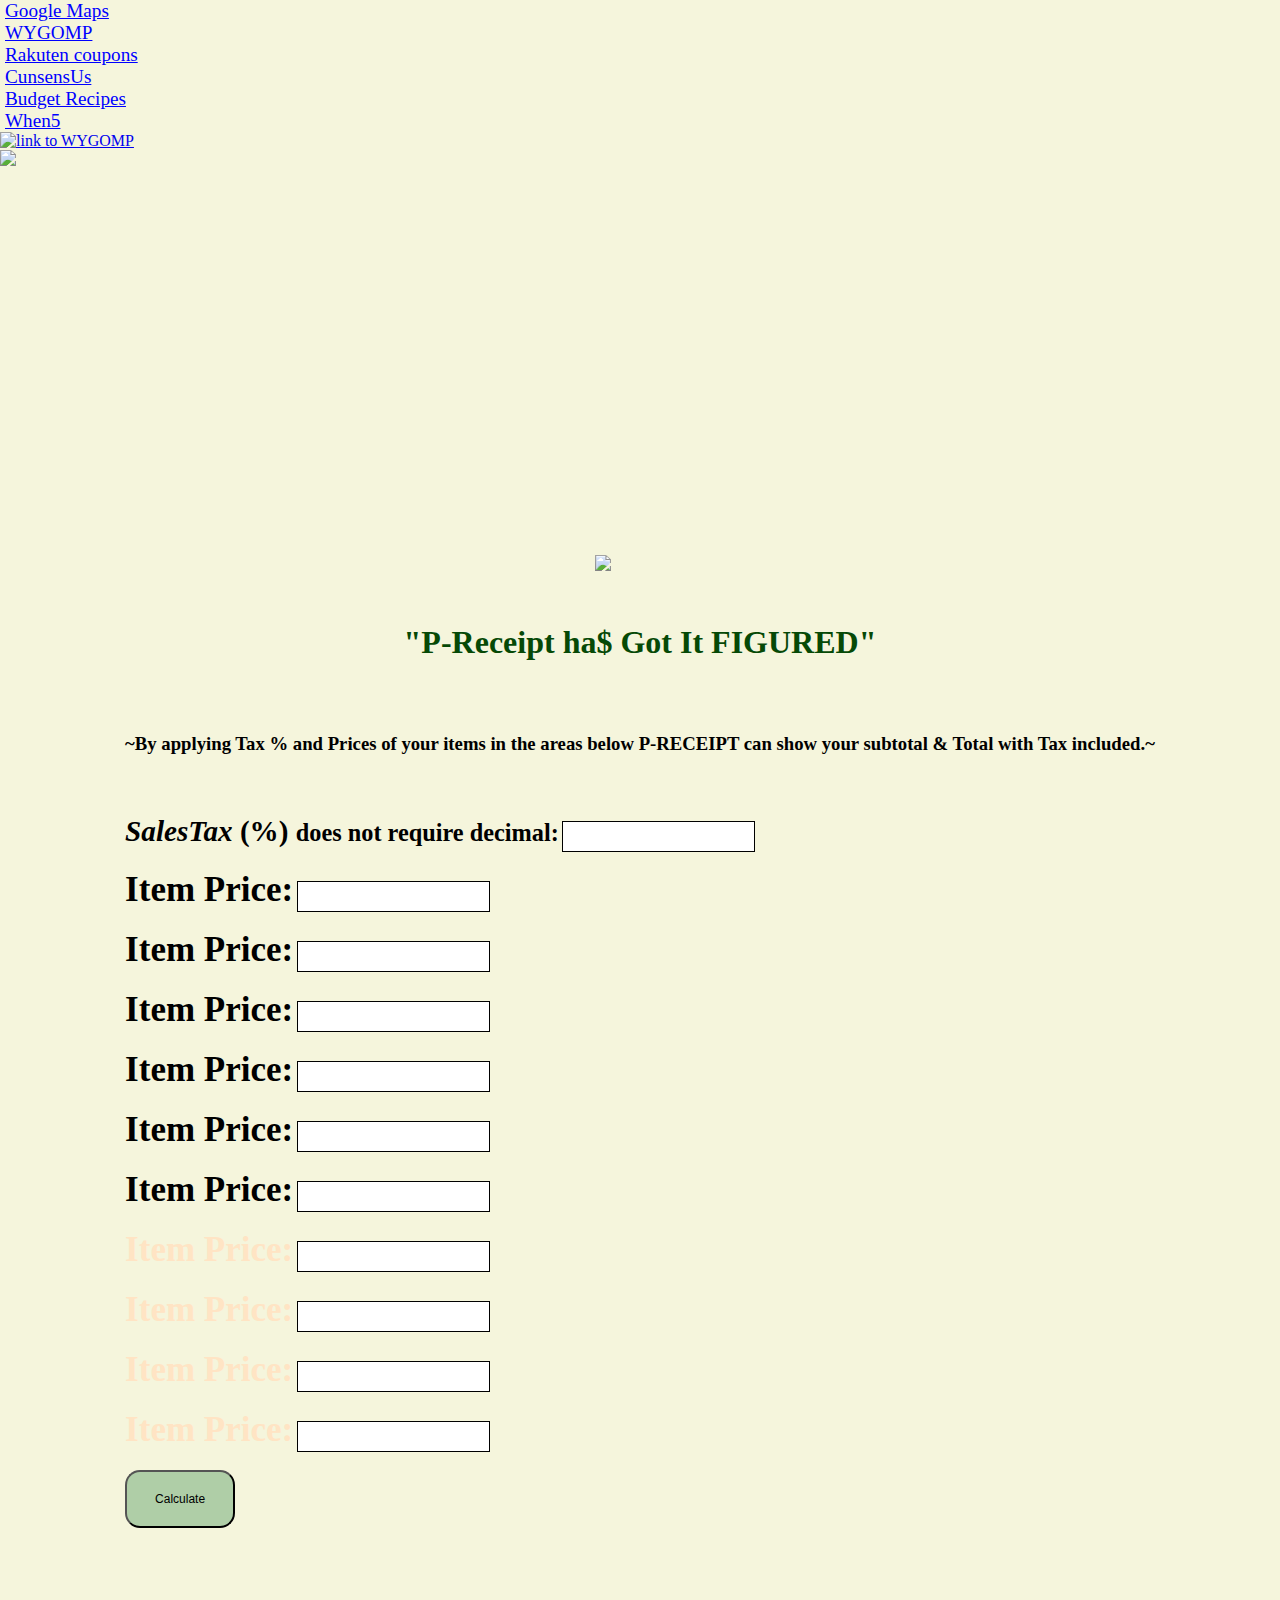
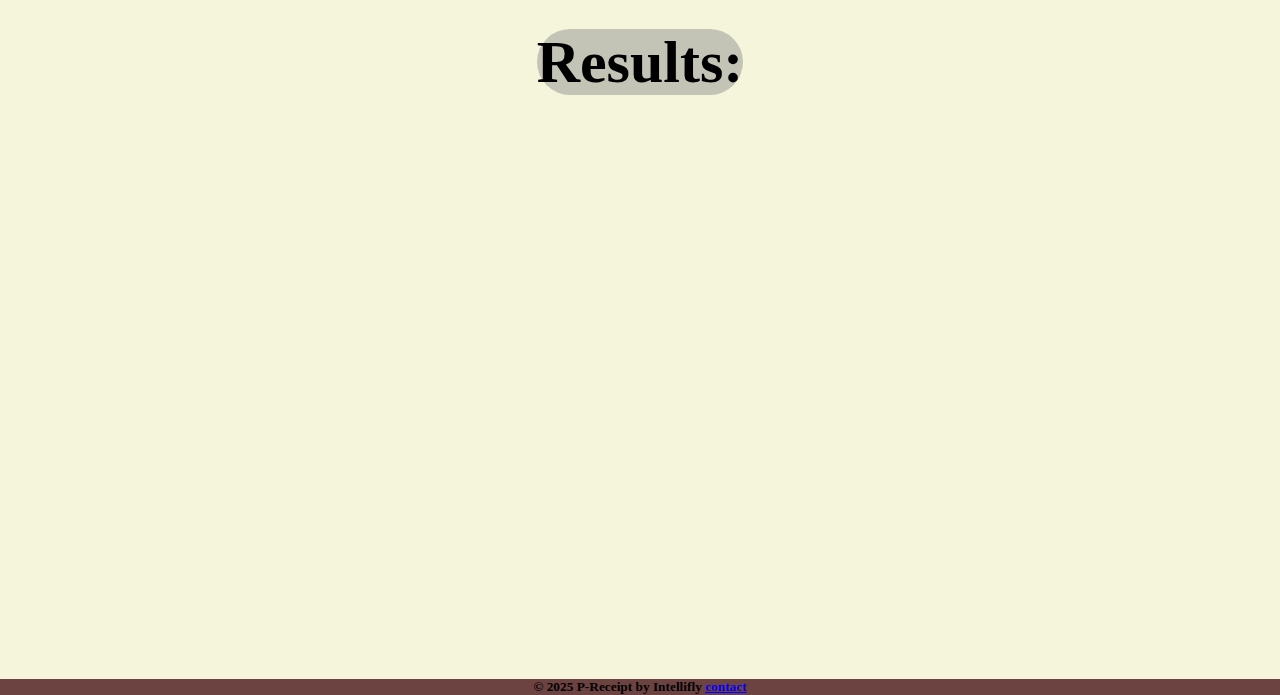
==== index.html @ e5c5c5a5 "Update index.html" ====
<!DOCTYPE html>
<html lang="en">
<head>
    <meta name="viewport" content="width=device-width, initial-scale=1.0">
    <meta X-UA-Compatible content="ie=edge">
    <meta name="description" content="P-receipt is a free utility used to allow people to see the exact cost of their purchase before the transaction.">
    <meta name="keywords" content="obligation, desperate, cost, expense, money, budget, sufficiency, thrifty, awareness">
    <meta name="author" content="Intellifly & GitHub Co-pilot">
    <link rel="icon" type="image/png" href="images/priceyfav.png">
    <link rel="stylesheet" href="p-receipt.css">
    <link rel="manifest" href="manifest.json">
    <title>P-Receipt</title>
    <span><a href="https://google.com/maps" target="_blank"  style="margin-left: 5px; font-size: 1.2em; color:blue">Google Maps</a></span>
    <span><a href="wygomp.com" target="_blank"  style="margin-left: 5px;font-size:1.2em; color:blue">WYGOMP</a></span>
    <span><a href="https://www.rakuten.com" target="_blank" style="margin-left: 5px; font-size: 1.2em; color:blue">Rakuten coupons</a></span>
    <span><a href="cunsensus.html" target="_blank" style="margin-left: 5px; font-size: 1.2em; color:blue">CunsensUs</a></span>
    <span><a href="https://urls.grow.me/rb2xoN7Ne" target="_blank" style="margin-left: 5px; font-size: 1.2em; color:blue">Budget Recipes</a></span>
    <span><a href="whenfive.html" target="_blank" style="margin-left: 5px; font-size: 1.2em; color:blue">When5</a></span>
    <a href="wygomp.html" target="_blank">
        <img src="images/wygofav.jpg" id="img2" title="link to WYGOMP" height="20px"></a>
        <img src="images/img3.avif" id="img3">
    <style>    
        html, body {
            height: 255%;
            margin: 0;
            display: flex;
            flex-direction: column;
            background-attachment: scroll;
            background-position: bottom;
        }
        body {
            background-color: beige;
            display: flex;
            flex-direction: column;
            justify-content: center;
            align-items: bottom ; 
            
            
            
        }
        .content {
            flex: 1;
            display: flex;
            flex-direction: column;
            justify-content: center;
            align-items: center;
        }
        input[type="text"] {
            border: .2px solid black;
            padding: 7px;
        }
        label {
            font-size: 35px;
            position: relative;
            
        }
        .results-container {
            text-align: center;
            margin-top: 50px;
            font-size: 100px;
            display: flex;
            flex-direction: column;
            justify-content: center;
            align-items: center;
        }
        .raised-image {
            float: right;
            width: 500px;
            height: auto;
            margin-top: -5px;
        }
        footer {
            background-color: rgba(104, 60, 60, 0.966);
            height: auto;
            text-align: center;
            padding: -25px;
        }
        
    </style>
</head>       
<body>
    <div class="content">
        <img src="images/store.jpeg" id="img4" position="top" width="1349px">    
        <img id="img1" src="images/receipt.jpg" width="90">
        <h1><p id="slogan" style="color: rgb(6, 73, 6);"><b>"P-Receipt ha$ Got It FIGURED"<b></p></h1>    
        <form onsubmit="calculateTotalTransaction(); return false;">
        <h3>~By applying Tax % and Prices of your items in the areas below P-RECEIPT can show your subtotal & Total with Tax included.~</h3>
    
    <br>
    <br>
            <label for="salestax"><small><i>SalesTax </i>(%) <small>does not require decimal:</small></label>
            <input type="text" id="sales_tax" name="sales_tax">
            <br><br>
            <label for="item1">Item Price:</label>
            <input type="text" id="item1" name="item1">
            <br><br>
            <label for="item2">Item Price:</label>
            <input type="text" id="item2" name="item2">
            <br><br>
            <label for="item3">Item Price:</label>
            <input type="text" id="item3" name="item3">
            <br><br>
            <label for="item4">Item Price:</label>
            <input type="text" id="item4" name="item4">
            <br><br>
            <label for="item5">Item Price:</label>
            <input type="text" id="item5" name="item5">
            <br><br>
            <label for="item6">Item Price:</label>
            <input type="text" id="item6" name="item6">
            <br><br>
            <label for="item7" style="color: bisque">Item Price:</label>
            <input type="text" id="item7" name="item7">
            <br><br>
            <label for="item8" style="color: bisque">Item Price:</label>
            <input type="text" id="item8" name="item8">
            <br><br>
            <label for="item9" style="color: bisque">Item Price:</label>
            <input type="text" id="item9" name="item9">
            <br><br>
            <label for="item10" style="color: bisque;">Item Price:</label>
            <input type="text" id="item10" name="item10">
    
            <br><br>
            <input type="submit" value="Calculate" style="background-color: hsla(120, 25%, 65%, 0.692); border-radius: 15px; font-size: .9em; padding: 20px 10px; width: 110px;">
        </form>
        <div class="results-container" style="font-size: 50px;;font-size: 3em; color: rgb(65, 137, 179);">
            <h2><mark style="background-color: rgba(128, 128, 128, 0.418); border-radius: 35px;">Results:</h2>
            <p id="total_transaction"></p>
            <p id="sub_total"></p>    
        </div>
    </div>
    <footer>
        &copy; 2025 P-Receipt by Intellifly <a style="color:blue" href="https://mailto:techniquecole7@gmail.com" target="_blank ">contact</a>
    </footer> 
    <script src="p-receipt.js">
        if ('serviceWorker' in navigator) {
            window.addEventListener('load', function() {
                navigator.serviceWorker.register('/service-worker.js').then(function(registration) {
                    console.log('ServiceWorker registration successful with scope: ', registration.scope);
                }, function(error) {
                    console.log('ServiceWorker registration failed: ', error);
                });
            });
        }
    </script>
</body>
</html>
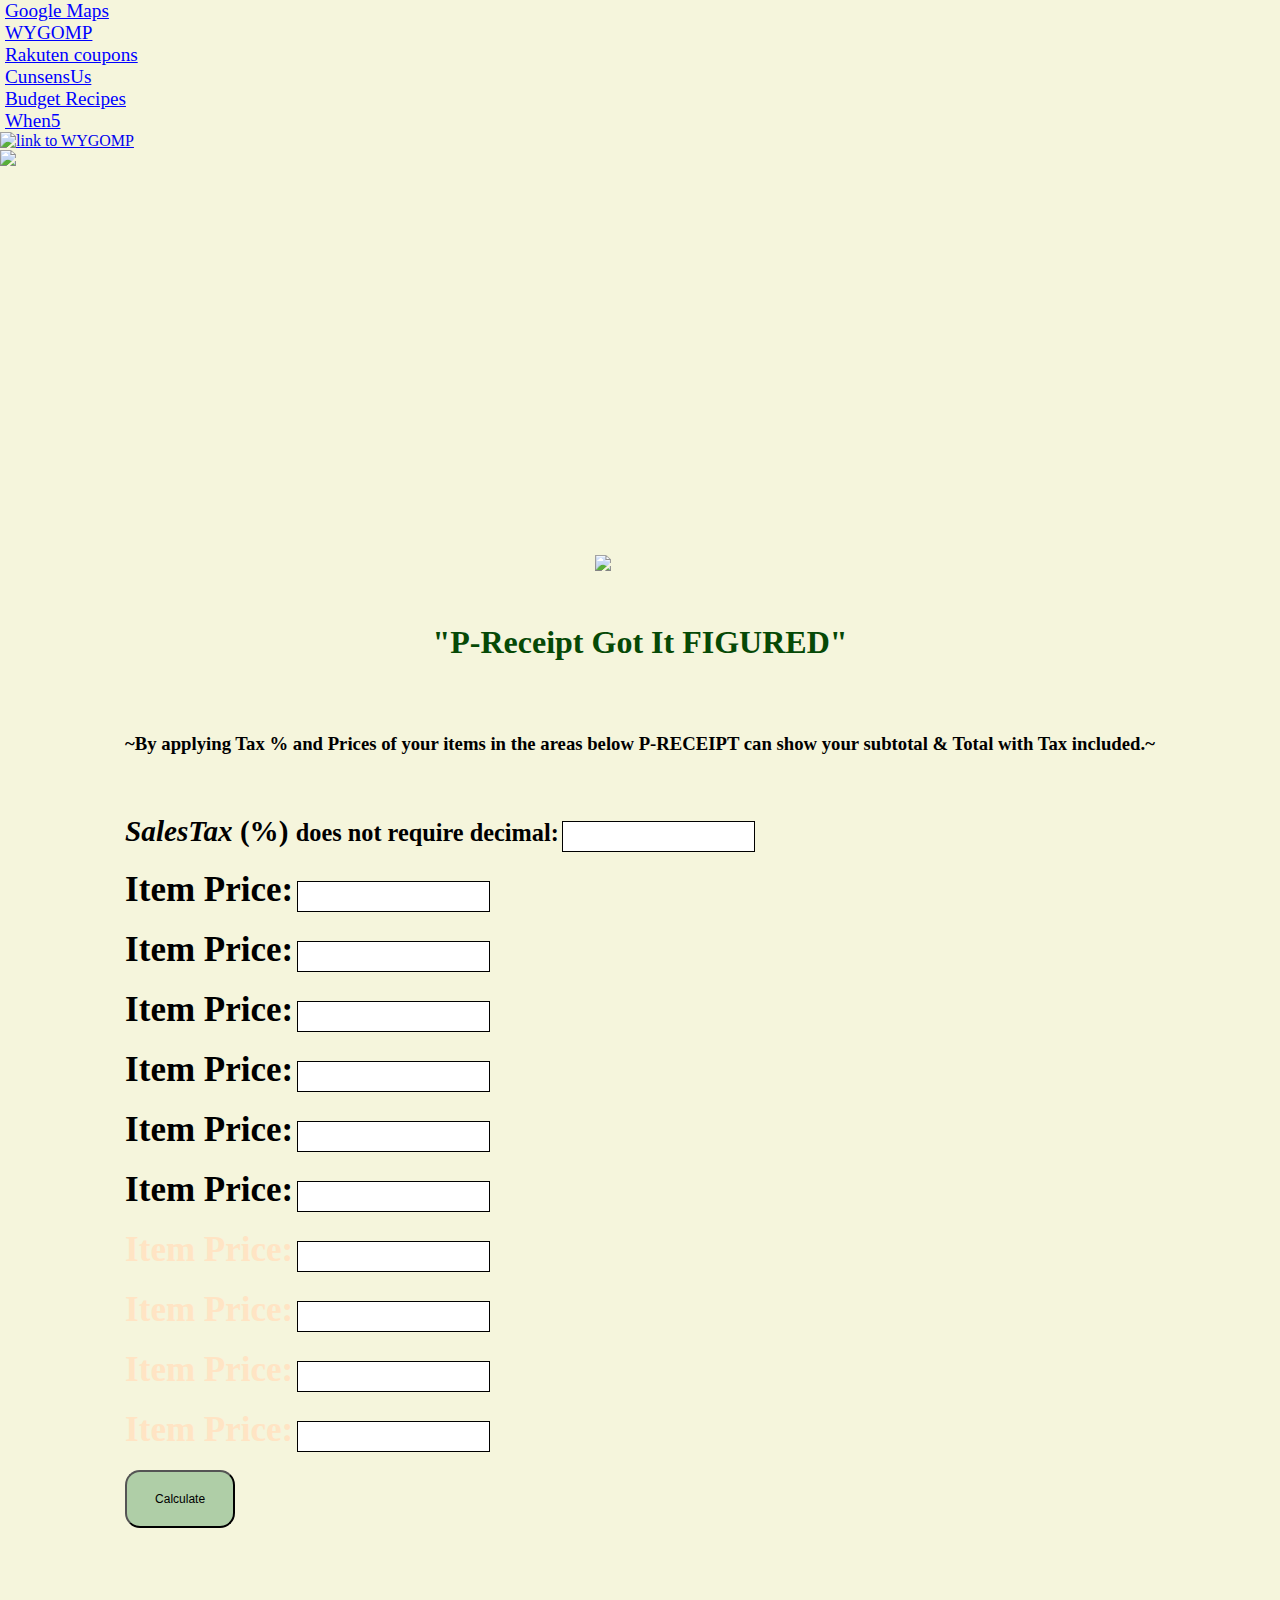
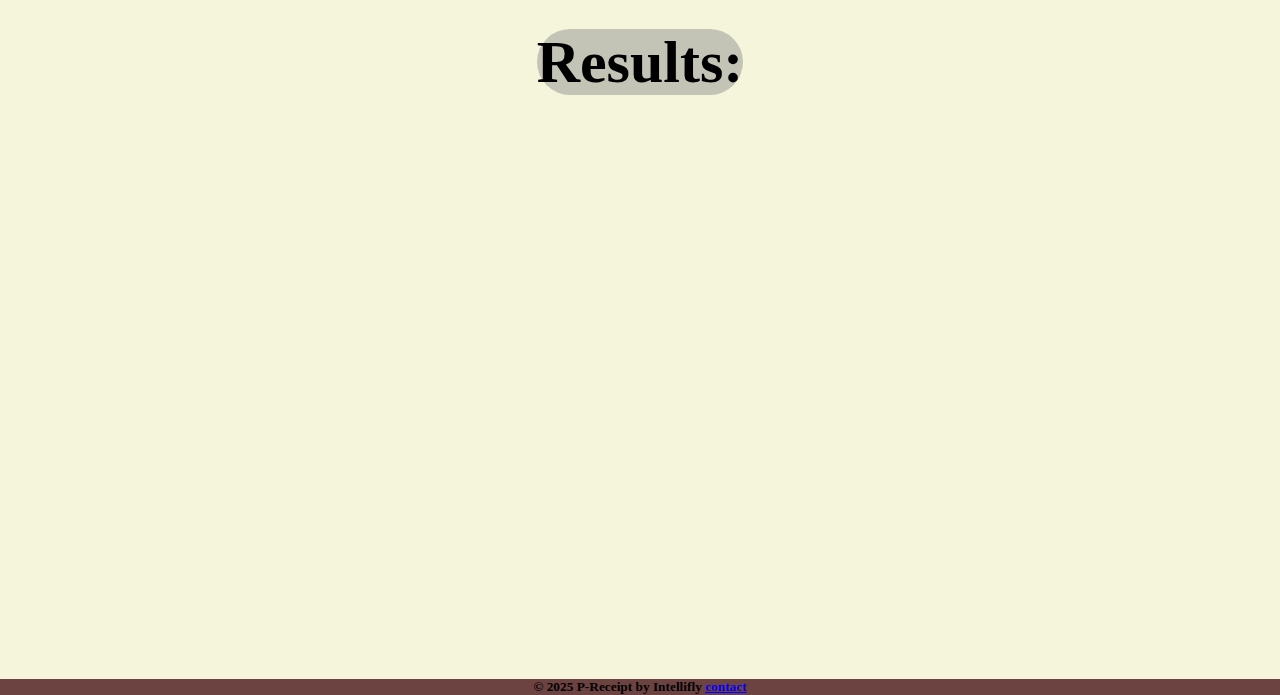
==== commit 51798d51: "Update index.html" ====
--- a/index.html
+++ b/index.html
@@ -11,7 +11,7 @@
     <link rel="manifest" href="manifest.json">
     <title>P-Receipt</title>
     <span><a href="https://google.com/maps" target="_blank"  style="margin-left: 5px; font-size: 1.2em; color:blue">Google Maps</a></span>
-    <span><a href="wygomp.com" target="_blank"  style="margin-left: 5px;font-size:1.2em; color:blue">WYGOMP</a></span>
+    <span><a href="wygomp.html" target="_blank"  style="margin-left: 5px;font-size:1.2em; color:blue">WYGOMP</a></span>
     <span><a href="https://www.rakuten.com" target="_blank" style="margin-left: 5px; font-size: 1.2em; color:blue">Rakuten coupons</a></span>
     <span><a href="cunsensus.html" target="_blank" style="margin-left: 5px; font-size: 1.2em; color:blue">CunsensUs</a></span>
     <span><a href="https://urls.grow.me/rb2xoN7Ne" target="_blank" style="margin-left: 5px; font-size: 1.2em; color:blue">Budget Recipes</a></span>
@@ -82,7 +82,7 @@
     <div class="content">
         <img src="images/store.jpeg" id="img4" position="top" width="1349px">    
         <img id="img1" src="images/receipt.jpg" width="90">
-        <h1><p id="slogan" style="color: rgb(6, 73, 6);"><b>"P-Receipt ha$ Got It FIGURED"<b></p></h1>    
+        <h1><p id="slogan" style="color: rgb(6, 73, 6);"><b>"P-Receipt Got It FIGURED"<b></p></h1>    
         <form onsubmit="calculateTotalTransaction(); return false;">
         <h3>~By applying Tax % and Prices of your items in the areas below P-RECEIPT can show your subtotal & Total with Tax included.~</h3>
     
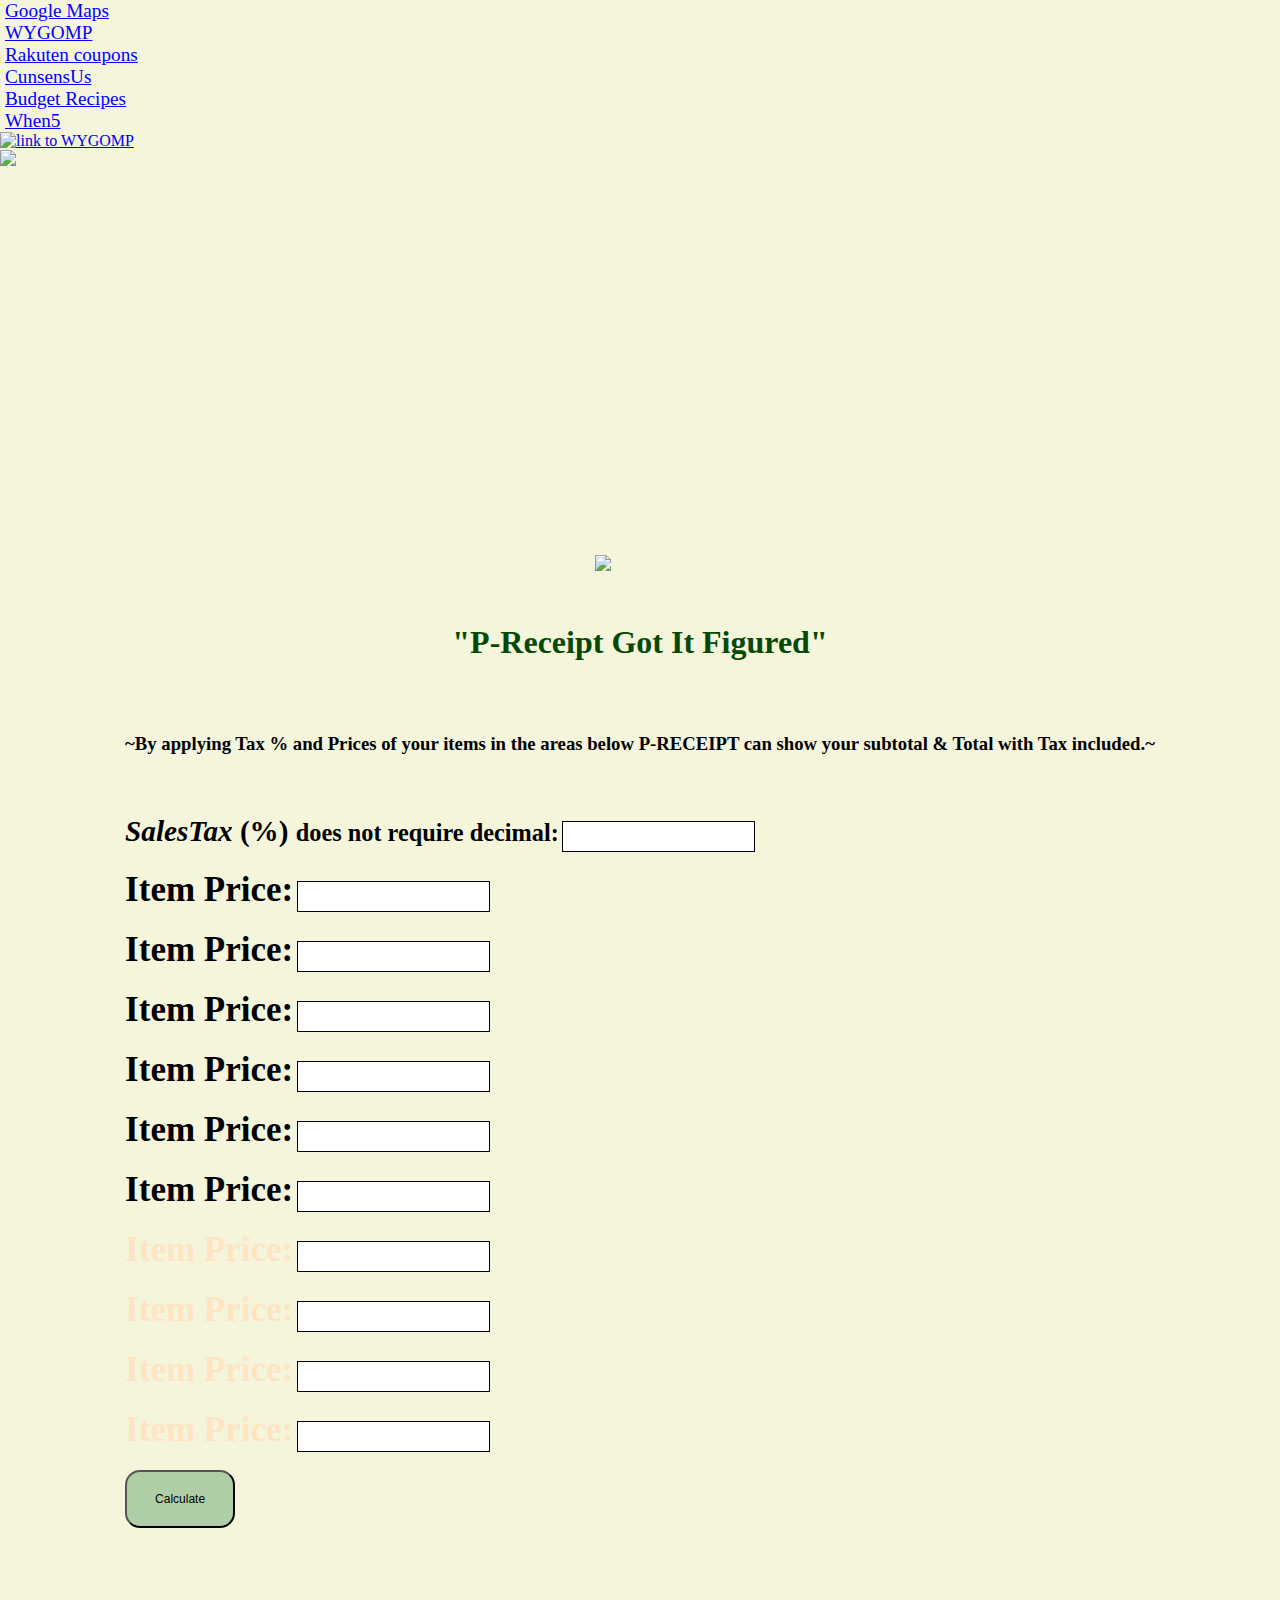
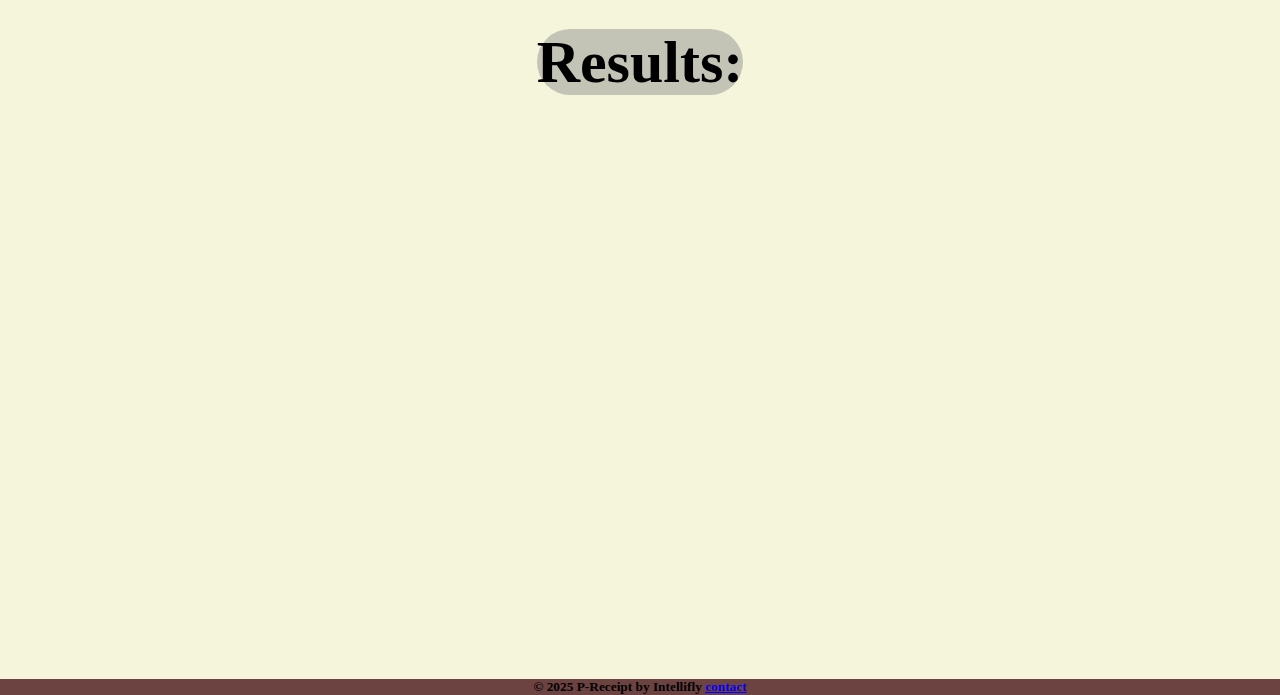
==== commit dd0b5449: "Update index.html" ====
--- a/index.html
+++ b/index.html
@@ -82,7 +82,7 @@
     <div class="content">
         <img src="images/store.jpeg" id="img4" position="top" width="1349px">    
         <img id="img1" src="images/receipt.jpg" width="90">
-        <h1><p id="slogan" style="color: rgb(6, 73, 6);"><b>"P-Receipt Got It FIGURED"<b></p></h1>    
+        <h1><p id="slogan" style="color: rgb(6, 73, 6);"><b>"P-Receipt Got It Figured"<b></p></h1>    
         <form onsubmit="calculateTotalTransaction(); return false;">
         <h3>~By applying Tax % and Prices of your items in the areas below P-RECEIPT can show your subtotal & Total with Tax included.~</h3>
     
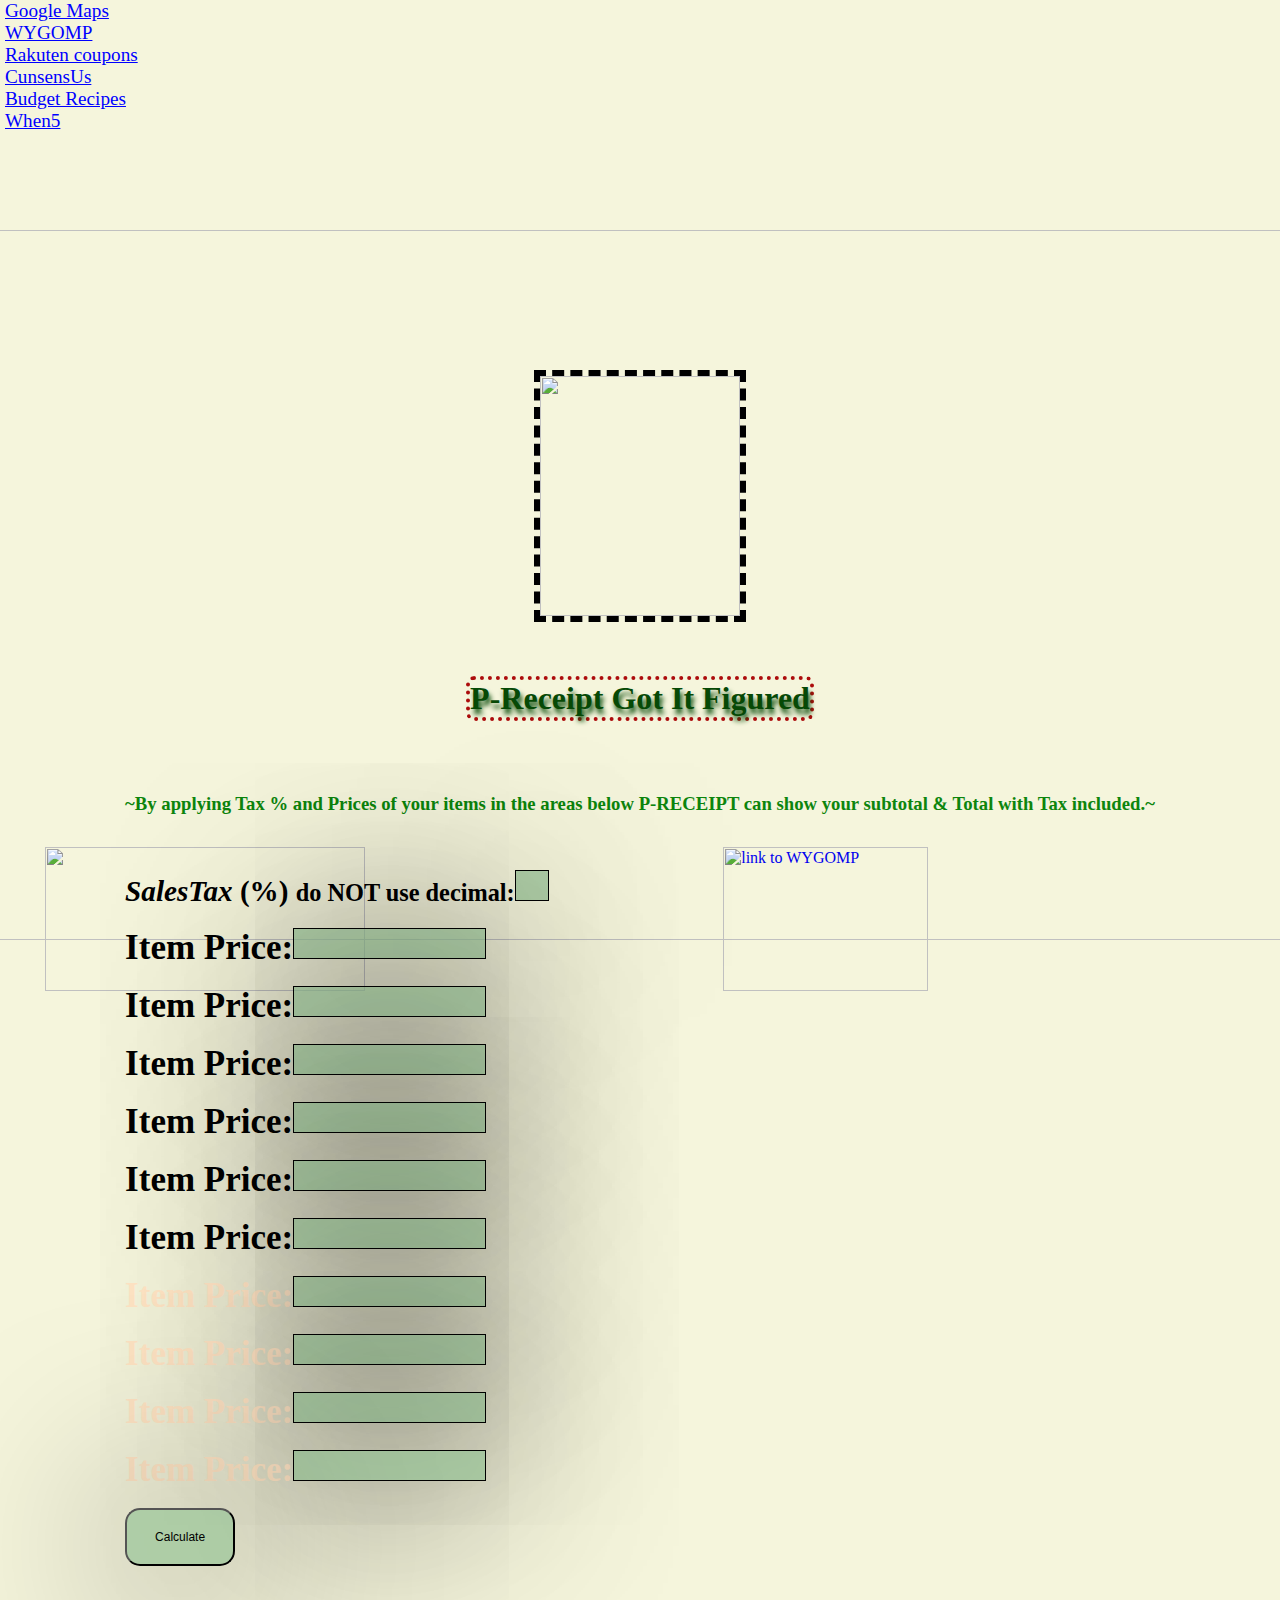
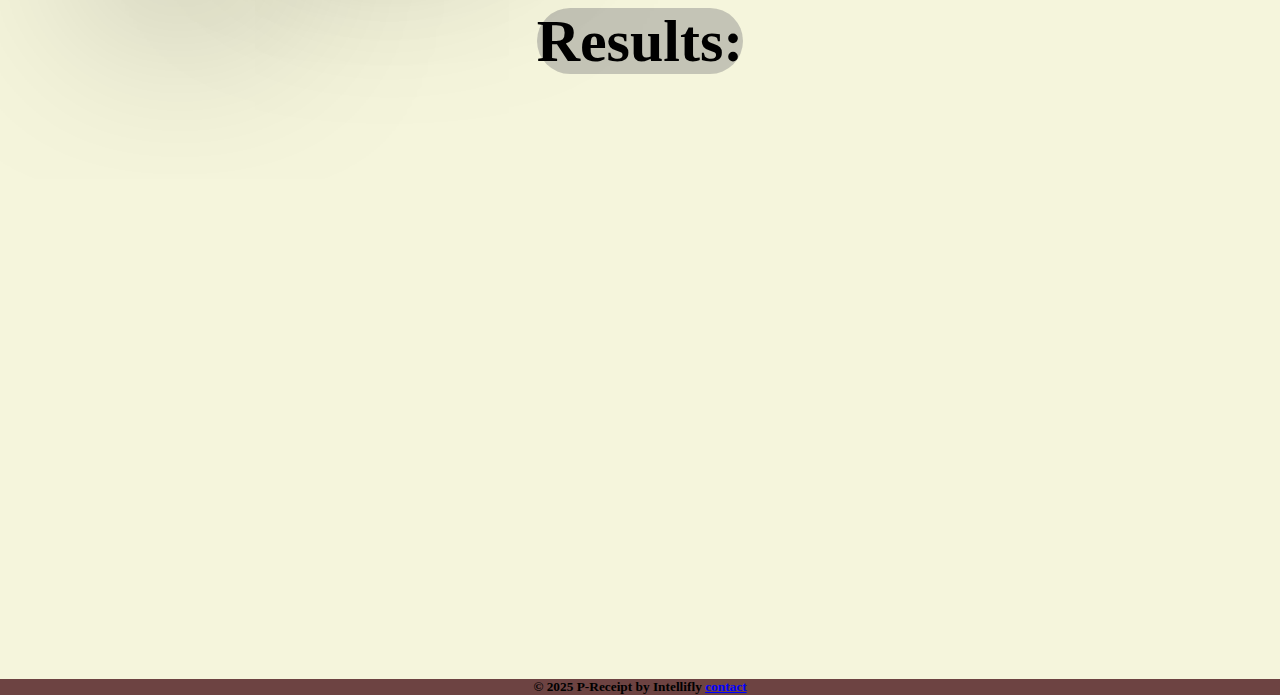
==== commit a42c78ec: "Update index.html" ====
--- a/index.html
+++ b/index.html
@@ -82,13 +82,13 @@
     <div class="content">
         <img src="images/store.jpeg" id="img4" position="top" width="1349px">    
         <img id="img1" src="images/receipt.jpg" width="90">
-        <h1><p id="slogan" style="color: rgb(6, 73, 6);"><b>"P-Receipt Got It Figured"<b></p></h1>    
+        <h1><p id="slogan" style="color: rgb(6, 73, 6);"><b>P-Receipt Got It Figured<b></p></h1>    
         <form onsubmit="calculateTotalTransaction(); return false;">
         <h3>~By applying Tax % and Prices of your items in the areas below P-RECEIPT can show your subtotal & Total with Tax included.~</h3>
     
     <br>
     <br>
-            <label for="salestax"><small><i>SalesTax </i>(%) <small>does not require decimal:</small></label>
+            <label for="salestax"><small><i>SalesTax </i>(%) <small>do NOT use decimal:</small></label>
             <input type="text" id="sales_tax" name="sales_tax">
             <br><br>
             <label for="item1">Item Price:</label>
--- a/p-receipt.css
+++ b/p-receipt.css
@@ -0,0 +1,86 @@
+@font-face {
+        src: url(fonts/doto.ttf);
+        font-family: doto;
+}
+@font-face {
+    src: url(fonts/munyon.ttf);
+    font-family: munyon;
+}
+h3{
+    font-family: munyon;
+    position: relative;
+    color: rgb(13, 133, 13);
+    text-align: center;
+}
+#slogan{
+    text-shadow: 2px 5px 5px;
+    font-family:doto;
+    border-style: dotted;
+    border-color: rgb(172, 12, 12);
+    border-radius:8px;
+    border-width: 4px;
+}
+@keyframes glow {
+    50%{border:rgb(172, 12, 12)}
+}
+body{
+    background-image: url(images/register.png);
+    background-repeat: no-repeat;
+    background-size: 100% auto;
+    margin-left: 0;
+    margin-right: 0;
+    margin-top: 105%;
+    height:5px;
+}
+#img1{
+    width: 200px;
+    height:240px;
+    border: 6px dashed;
+    animation-name: slideUp;;
+    animation-duration: 1.5s;
+}    
+@keyframes slideUp{
+    from{transform: translateY(450px)}
+}
+
+#sales_tax{
+    width:18px;
+    background-color: hsla(120, 25%, 65%, 0.692);
+}
+input{
+    background-color: hsla(120, 25%, 65%, 0.692);
+    position:absolute;
+    animation-name: glow;
+    animation-duration: 7s;
+    box-shadow: 0px 10px 200px;
+}
+@keyframes glow {
+    30%{background-color:rgba(11, 170, 11, 0.527);}
+}
+
+#img2{
+    position: absolute;
+    right: 3.5%;
+    height: 40%;
+    top: 94.1%;
+    width:40%;
+}
+#img3{
+    height:10%;
+    position: absolute;
+    height: 40%;
+    left: 3.5%;
+    top: 94.1%;
+    width:50%;
+}
+#img4{
+    background-repeat: no-repeat;
+    position: auto;
+    height: 710px;
+    margin-bottom:-570px;
+    margin-top: -23%;
+}
+span{
+    font-size: 1em;
+    position: relative;
+}
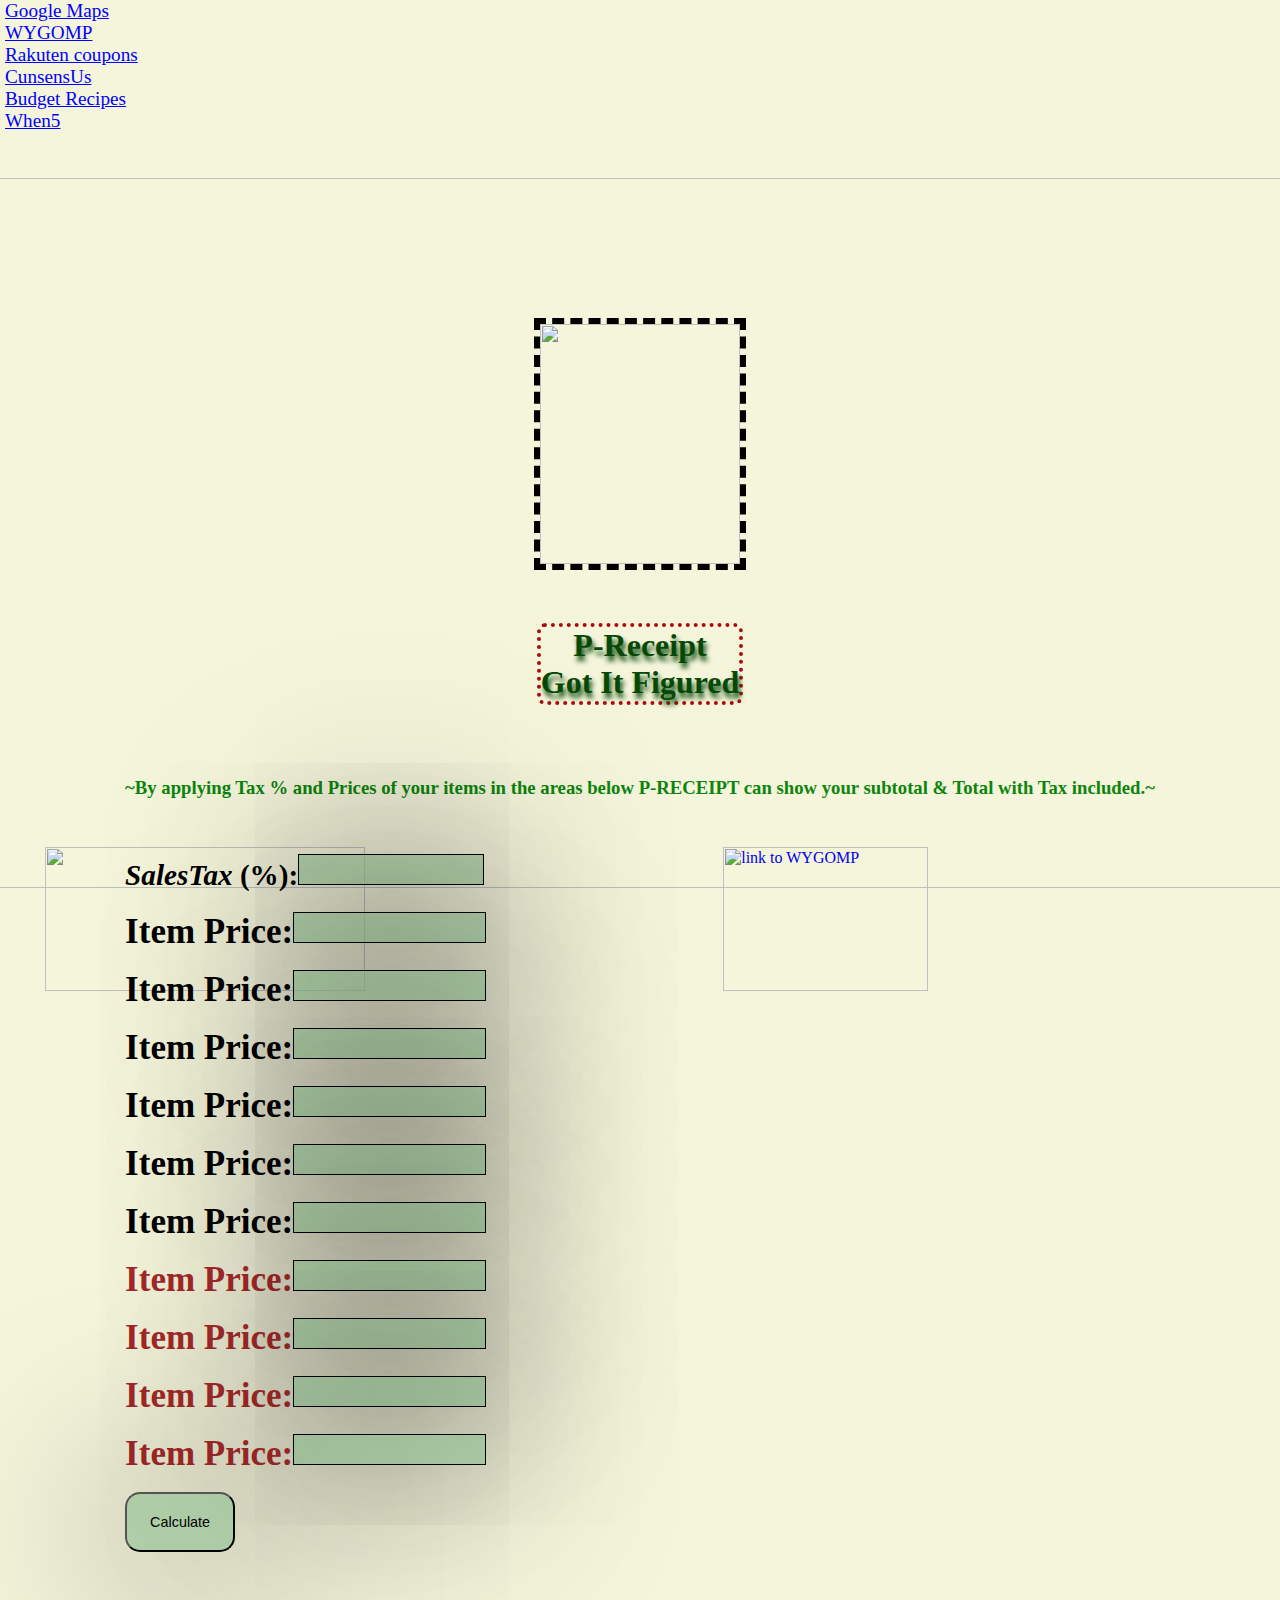
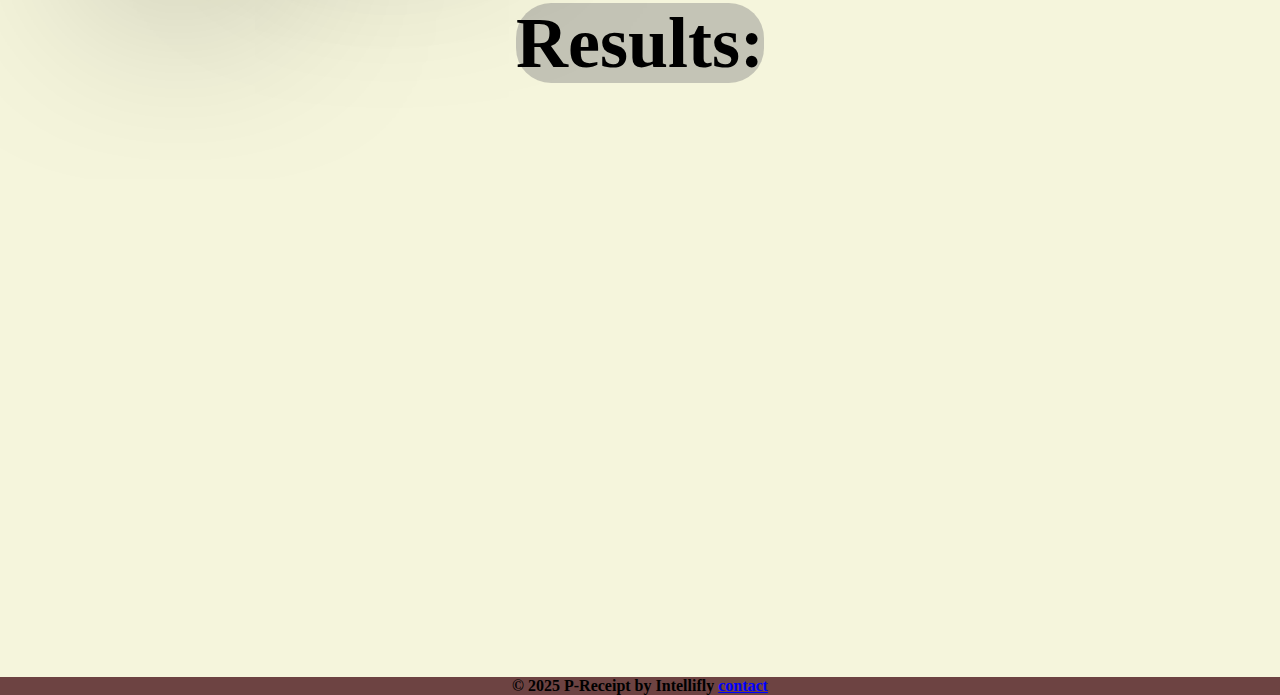
==== commit 5eebc87d: "Update index.html" ====
--- a/index.html
+++ b/index.html
@@ -3,7 +3,7 @@
 <head>
     <meta name="viewport" content="width=device-width, initial-scale=1.0">
     <meta X-UA-Compatible content="ie=edge">
-    <meta name="description" content="P-receipt is a free utility used to allow people to see the exact cost of their purchase before the transaction.">
+    <meta name="description" content="P-Receipt is a free utility used to allow people to see the exact cost of their purchase before the transaction.">
     <meta name="keywords" content="obligation, desperate, cost, expense, money, budget, sufficiency, thrifty, awareness">
     <meta name="author" content="Intellifly & GitHub Co-pilot">
     <link rel="icon" type="image/png" href="images/priceyfav.png">
@@ -48,6 +48,7 @@
         input[type="text"] {
             border: .2px solid black;
             padding: 7px;
+            text-align:center
         }
         label {
             font-size: 35px;
@@ -82,13 +83,13 @@
     <div class="content">
         <img src="images/store.jpeg" id="img4" position="top" width="1349px">    
         <img id="img1" src="images/receipt.jpg" width="90">
-        <h1><p id="slogan" style="color: rgb(6, 73, 6);"><b>P-Receipt Got It Figured<b></p></h1>    
+        <h1><p id="slogan" style="color: rgb(6, 73, 6); text-align: center;"><b>P-Receipt<br> Got It Figured<b></p></h1>    
         <form onsubmit="calculateTotalTransaction(); return false;">
         <h3>~By applying Tax % and Prices of your items in the areas below P-RECEIPT can show your subtotal & Total with Tax included.~</h3>
     
     <br>
     <br>
-            <label for="salestax"><small><i>SalesTax </i>(%) <small>do NOT use decimal:</small></label>
+            <label for="salestax"><small><i>SalesTax </i>(%)<span>:</small><span/></label>
             <input type="text" id="sales_tax" name="sales_tax">
             <br><br>
             <label for="item1">Item Price:</label>
@@ -109,16 +110,16 @@
             <label for="item6">Item Price:</label>
             <input type="text" id="item6" name="item6">
             <br><br>
-            <label for="item7" style="color: bisque">Item Price:</label>
+            <label for="item7" style="color: brown">Item Price:</label>
             <input type="text" id="item7" name="item7">
             <br><br>
-            <label for="item8" style="color: bisque">Item Price:</label>
+            <label for="item8" style="color: brown">Item Price:</label>
             <input type="text" id="item8" name="item8">
             <br><br>
-            <label for="item9" style="color: bisque">Item Price:</label>
+            <label for="item9" style="color: brown">Item Price:</label>
             <input type="text" id="item9" name="item9">
             <br><br>
-            <label for="item10" style="color: bisque;">Item Price:</label>
+            <label for="item10" style="color: brown;">Item Price:</label>
             <input type="text" id="item10" name="item10">
     
             <br><br>
--- a/p-receipt.css
+++ b/p-receipt.css
@@ -38,13 +38,14 @@
     border: 6px dashed;
     animation-name: slideUp;;
     animation-duration: 1.5s;
+    overflow: auto;
 }    
 @keyframes slideUp{
     from{transform: translateY(450px)}
 }
 
 #sales_tax{
-    width:18px;
+    width:170px;
     background-color: hsla(120, 25%, 65%, 0.692);
 }
 input{
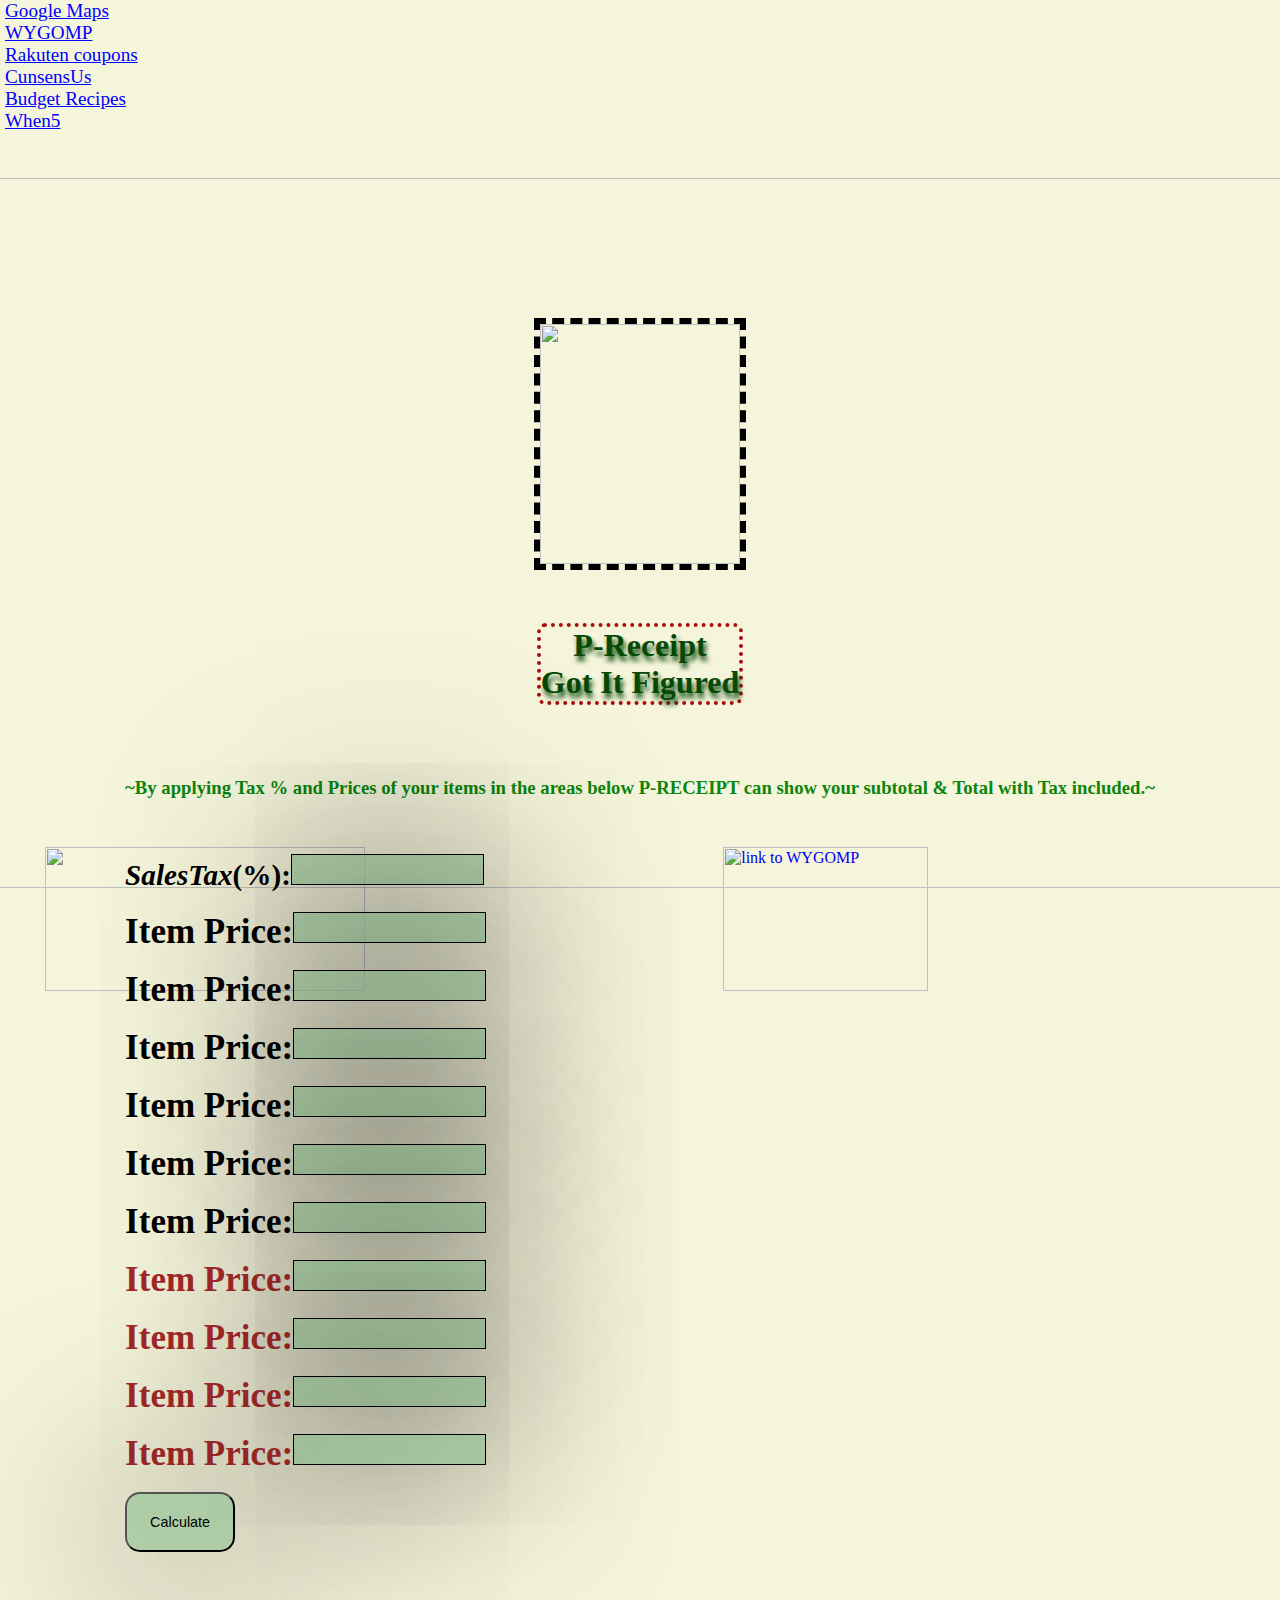
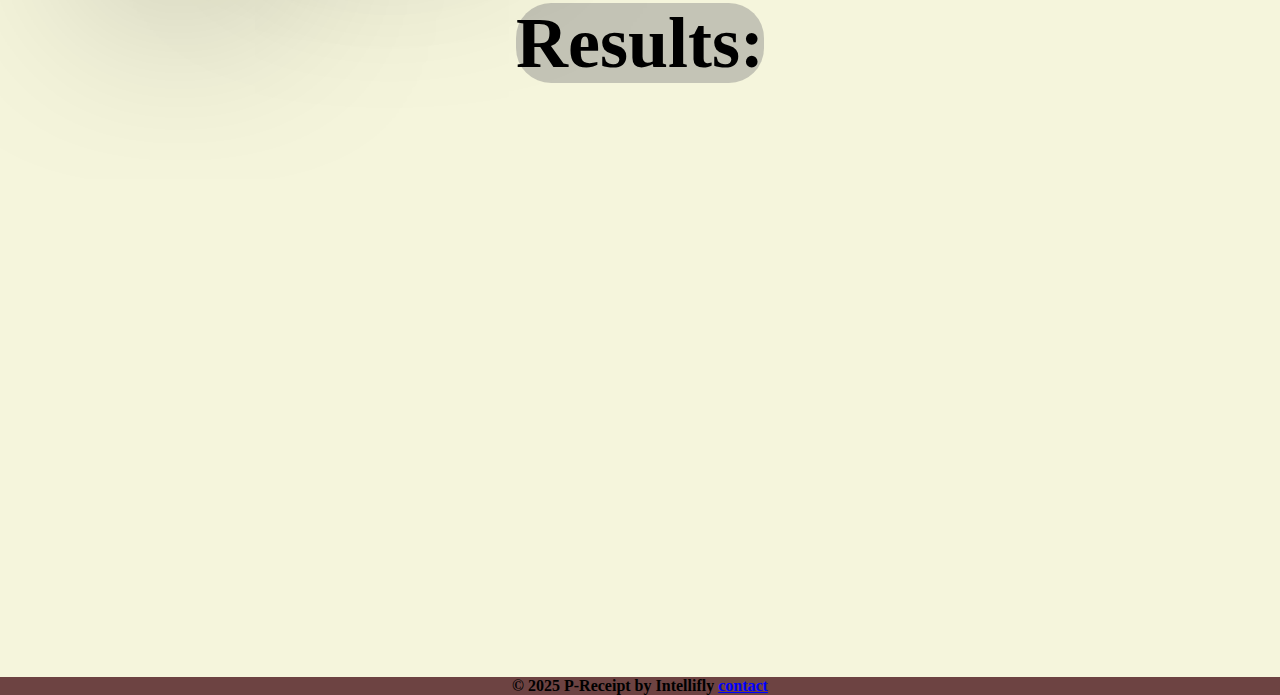
==== commit f1e5c45a: "Update index.html" ====
--- a/index.html
+++ b/index.html
@@ -3,12 +3,13 @@
 <head>
     <meta name="viewport" content="width=device-width, initial-scale=1.0">
     <meta X-UA-Compatible content="ie=edge">
-    <meta name="description" content="P-Receipt is a free utility used to allow people to see the exact cost of their purchase before the transaction.">
+    <meta name="description" content="P-Receipt allows people to see exact cost and subtotal before their transaction.">
     <meta name="keywords" content="obligation, desperate, cost, expense, money, budget, sufficiency, thrifty, awareness">
     <meta name="author" content="Intellifly & GitHub Co-pilot">
     <link rel="icon" type="image/png" href="images/priceyfav.png">
     <link rel="stylesheet" href="p-receipt.css">
     <link rel="manifest" href="manifest.json">
+    <link rel="service-worker" href="service-worker.js">
     <title>P-Receipt</title>
     <span><a href="https://google.com/maps" target="_blank"  style="margin-left: 5px; font-size: 1.2em; color:blue">Google Maps</a></span>
     <span><a href="wygomp.html" target="_blank"  style="margin-left: 5px;font-size:1.2em; color:blue">WYGOMP</a></span>
@@ -66,7 +67,7 @@
         }
         .raised-image {
             float: right;
-            width: 500px;
+            width: 510px;
             height: auto;
             margin-top: -5px;
         }
@@ -89,7 +90,7 @@
     
     <br>
     <br>
-            <label for="salestax"><small><i>SalesTax </i>(%)<span>:</small><span/></label>
+            <label for="salestax"><small><i>SalesTax</i>(%)<span>:</small><span/></label>
             <input type="text" id="sales_tax" name="sales_tax">
             <br><br>
             <label for="item1">Item Price:</label>
--- a/p-receipt.css
+++ b/p-receipt.css
@@ -44,10 +44,6 @@
     from{transform: translateY(450px)}
 }
 
-#sales_tax{
-    width:170px;
-    background-color: hsla(120, 25%, 65%, 0.692);
-}
 input{
     background-color: hsla(120, 25%, 65%, 0.692);
     position:absolute;
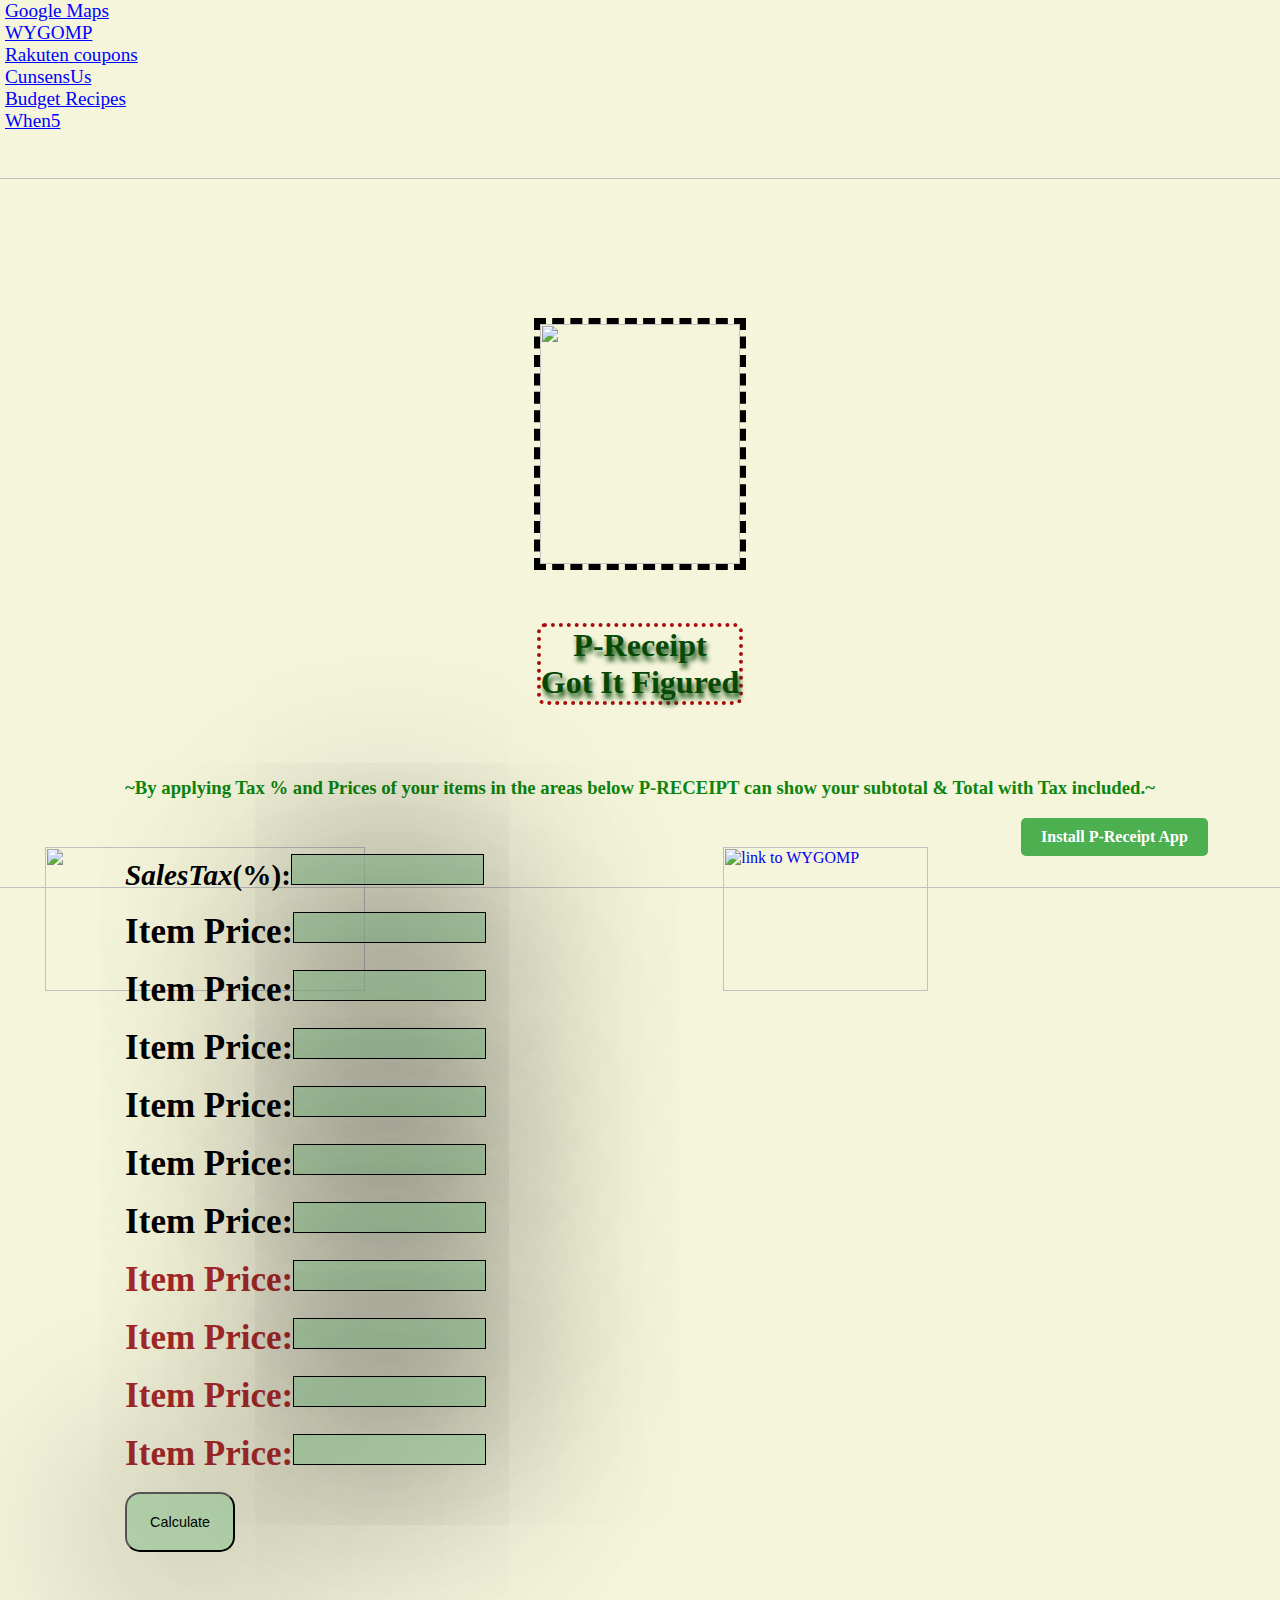
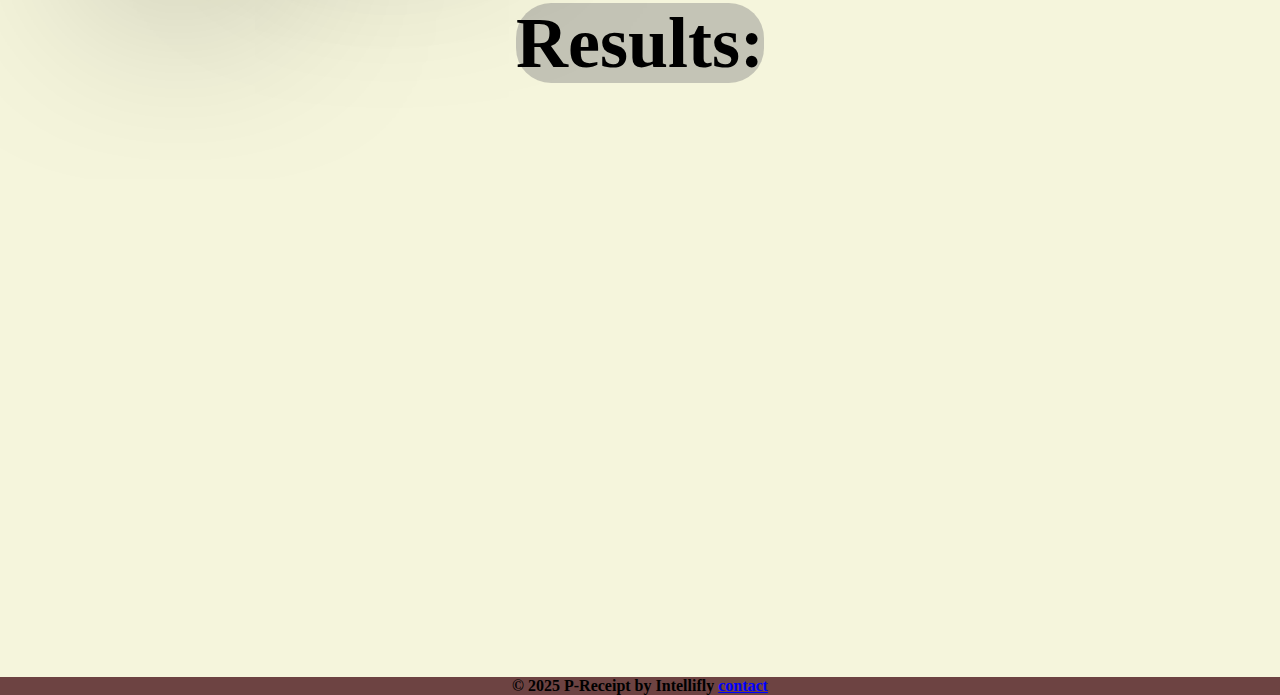
==== commit 6b06170e: "Update index.html" ====
--- a/index.html
+++ b/index.html
@@ -87,7 +87,9 @@
         <h1><p id="slogan" style="color: rgb(6, 73, 6); text-align: center;"><b>P-Receipt<br> Got It Figured<b></p></h1>    
         <form onsubmit="calculateTotalTransaction(); return false;">
         <h3>~By applying Tax % and Prices of your items in the areas below P-RECEIPT can show your subtotal & Total with Tax included.~</h3>
-    
+        <a href="https://play.google.com/store/apps/details?id=com.preceipt.p_receipt" target="_blank" class="install-button">
+            Install P-Receipt App
+        </a> 
     <br>
     <br>
             <label for="salestax"><small><i>SalesTax</i>(%)<span>:</small><span/></label>
--- a/p-receipt.css
+++ b/p-receipt.css
@@ -1,3 +1,14 @@
+.install-button {
+    background-color: #4CAF50;
+    color: white;
+    padding: 10px 20px;
+    text-decoration: none;
+    border-radius: 5px;
+    font-size: 16px;
+    margin-left: 70%;
+    position: absolute;
+    
+}
 @font-face {
         src: url(fonts/doto.ttf);
         font-family: doto;
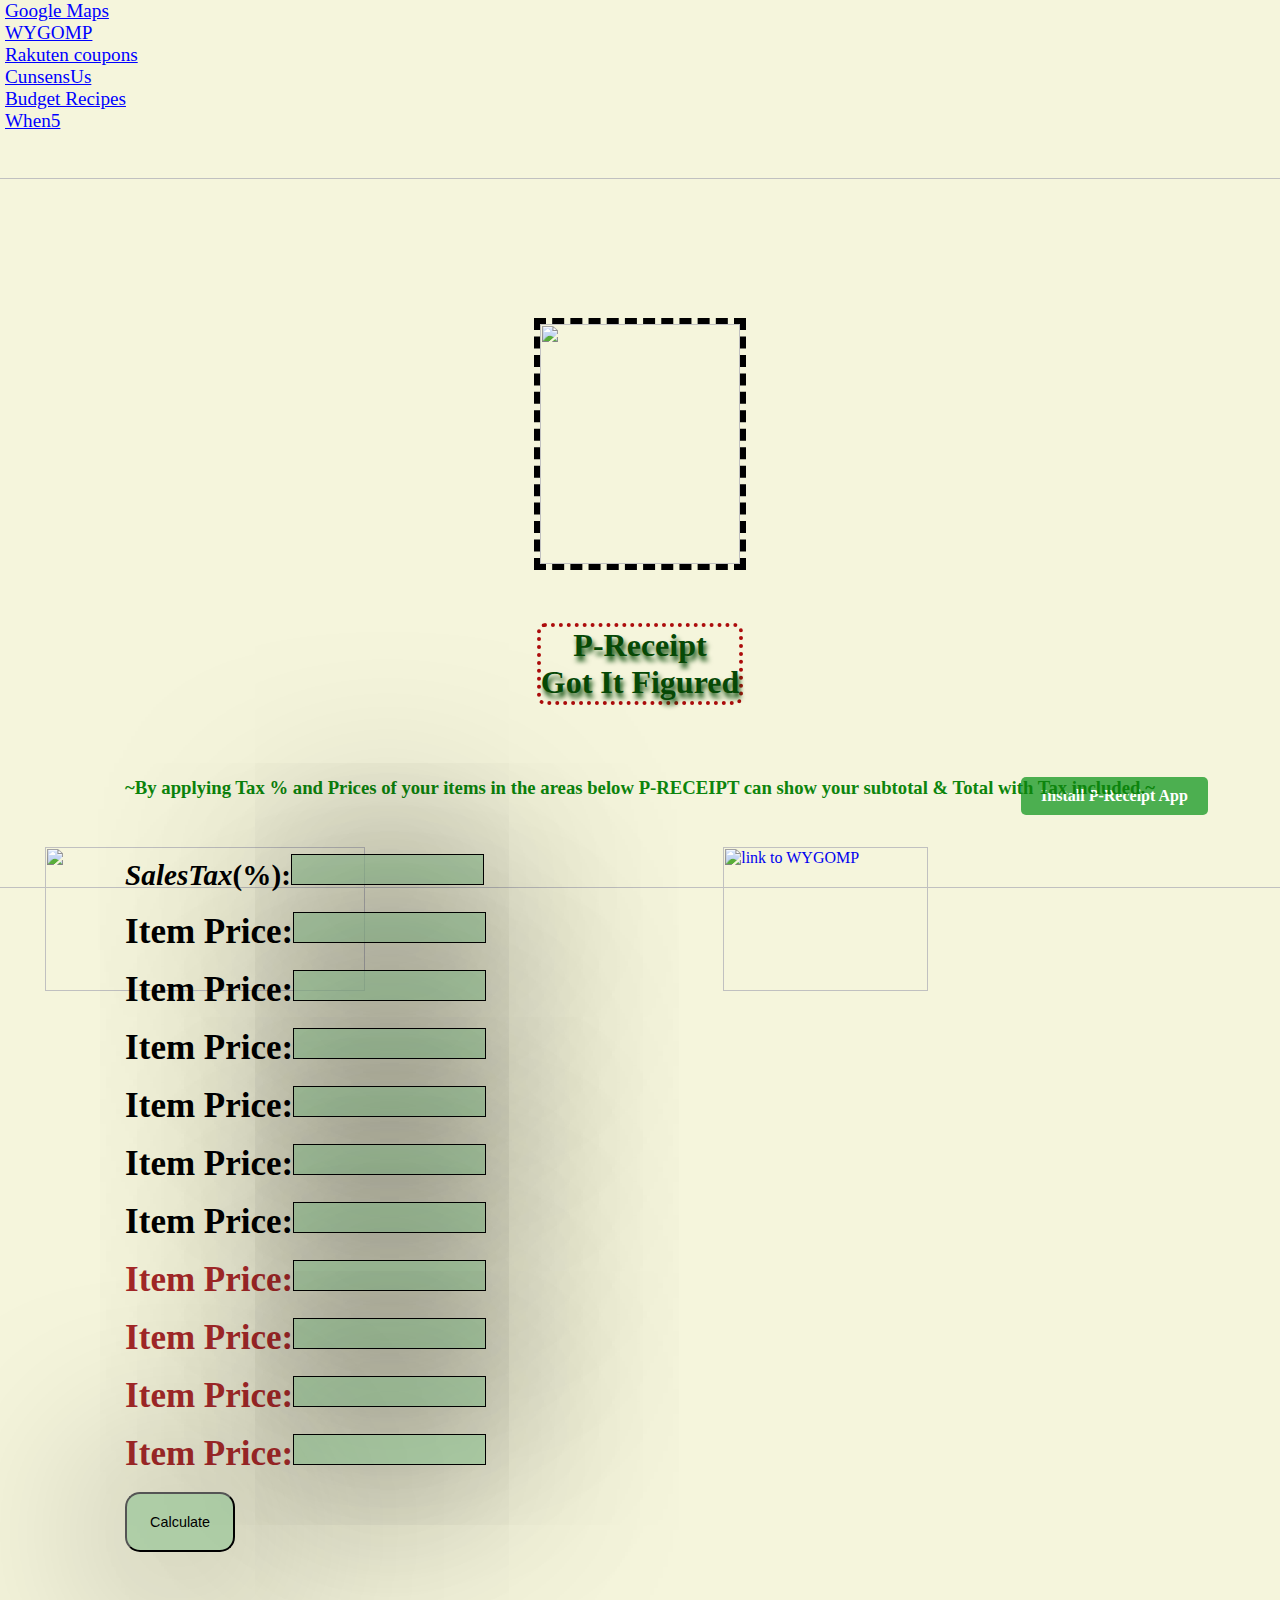
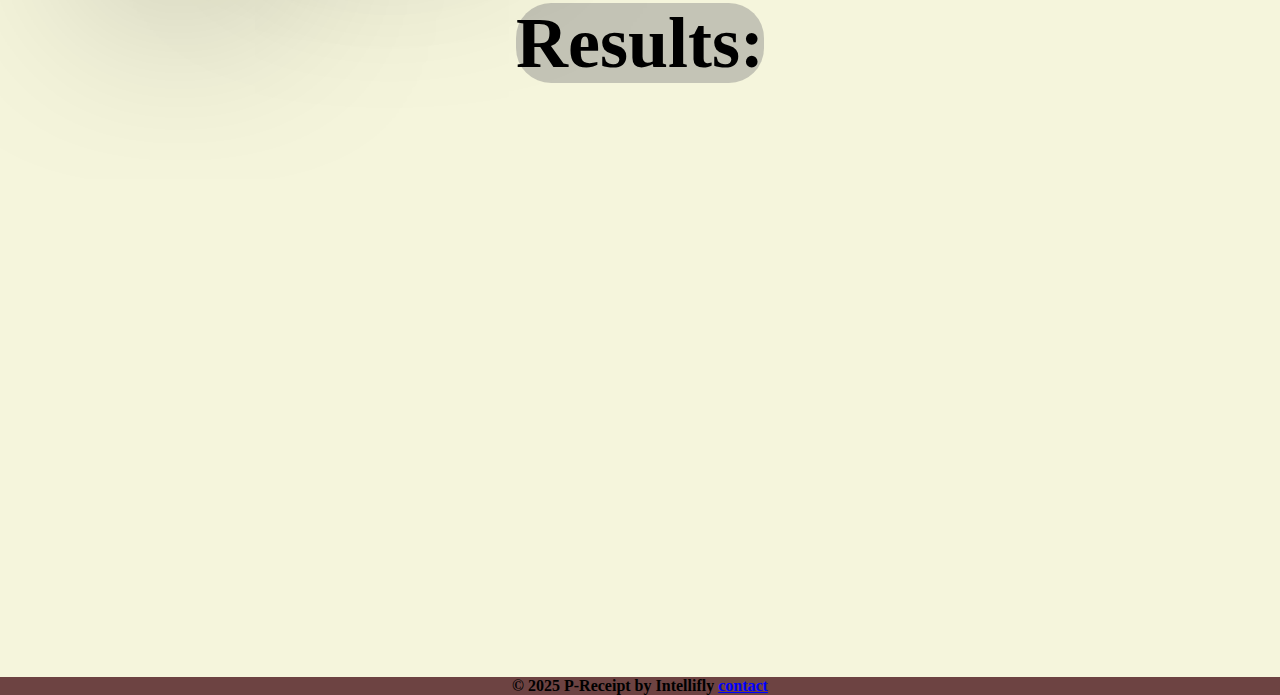
==== commit c1eae7a4: "Update index.html" ====
--- a/index.html
+++ b/index.html
@@ -86,10 +86,11 @@
         <img id="img1" src="images/receipt.jpg" width="90">
         <h1><p id="slogan" style="color: rgb(6, 73, 6); text-align: center;"><b>P-Receipt<br> Got It Figured<b></p></h1>    
         <form onsubmit="calculateTotalTransaction(); return false;">
-        <h3>~By applying Tax % and Prices of your items in the areas below P-RECEIPT can show your subtotal & Total with Tax included.~</h3>
-        <a href="https://play.google.com/store/apps/details?id=com.preceipt.p_receipt" target="_blank" class="install-button">
+            <a href="https://play.google.com/store/apps/details?id=com.preceipt.p_receipt" target="_blank" class="install-button">
             Install P-Receipt App
         </a> 
+        <h3>~By applying Tax % and Prices of your items in the areas below P-RECEIPT can show your subtotal & Total with Tax included.~</h3>
+        
     <br>
     <br>
             <label for="salestax"><small><i>SalesTax</i>(%)<span>:</small><span/></label>
